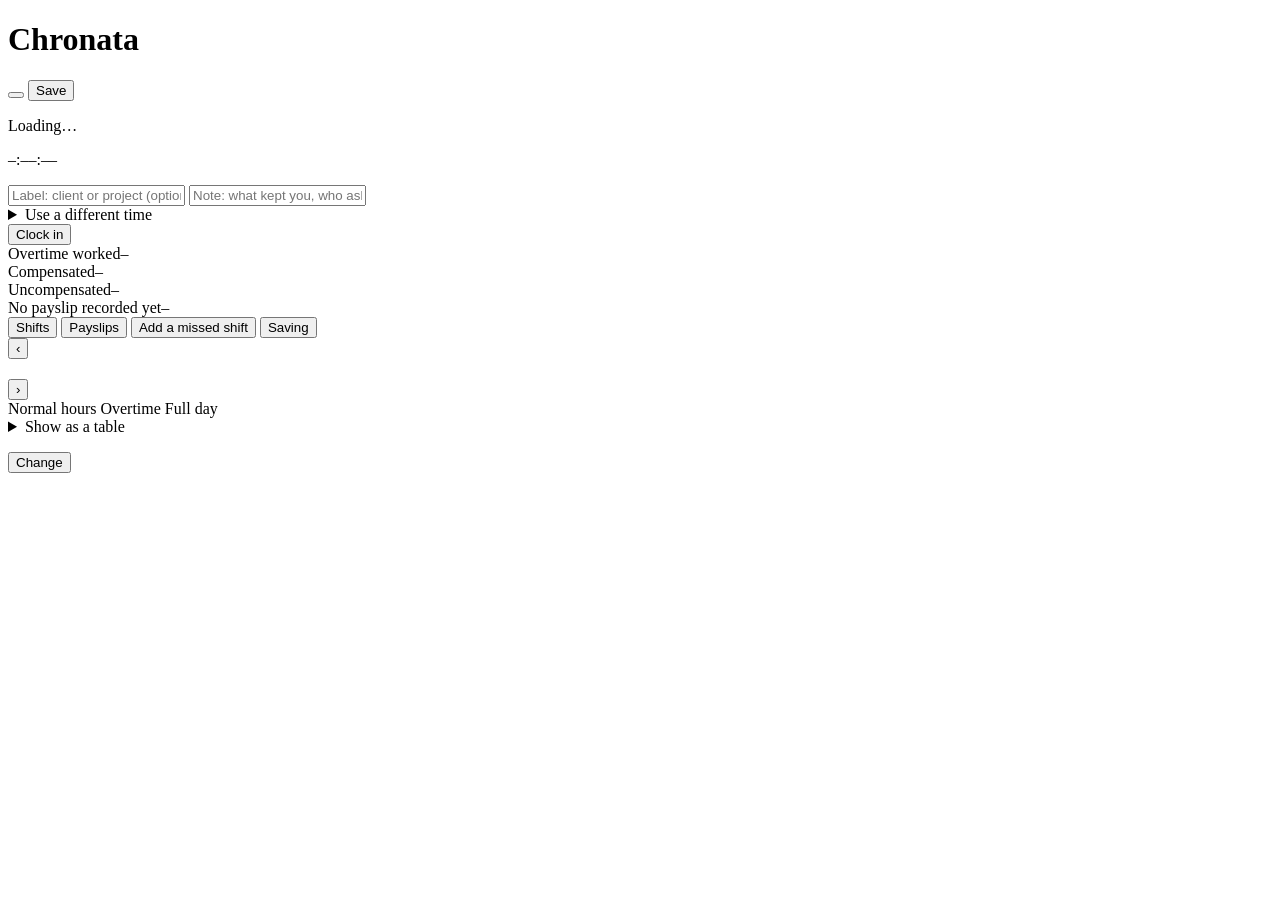
==== chronata/web/page/index.html @ e5c88649 "Ask before clocking out mid-workday, remind at weekends, chart the week A clock-out before the shift" ====
<!doctype html>
<html lang="en">
<head>
<meta charset="utf-8">
<meta name="viewport" content="width=device-width, initial-scale=1">
<meta name="token" content="{{token}}">
<title>Chronata</title>
<link rel="stylesheet" href="/style.css">
<script src="/app.js" defer></script>
</head>
<body>
<header class="top">
  <h1>Chronata</h1>
  <div class="badges">
    <button type="button" id="integrity" class="badge"></button>
    <span id="saving" class="badge"></span>
    <button type="button" id="save-button" class="primary small-button">Save</button>
  </div>
</header>

<main>
  <section id="setup" class="card setup" hidden>
    <h2>Your working day</h2>
    <p class="muted">Lunch is taken off automatically: time inside the lunch window doesn't count as work. If you clock out for lunch instead, nothing is taken off twice.</p>
    <form id="setup-form" class="grid-form">
      <label class="wide"><span id="lunch-question"></span> <input name="lunch" type="text" autocomplete="off"></label>
      <label class="wide"><span id="shift-question"></span> <input name="shift" type="text" autocomplete="off"></label>
      <div class="wide actions">
        <button type="button" id="setup-cancel">Cancel</button>
        <button class="primary" type="submit">Save</button>
      </div>
    </form>
  </section>

  <section class="clock card" aria-live="polite">
    <p id="clock-state" class="clock-state">Loading…</p>
    <p id="timer" class="timer">–:––:––</p>
    <p id="this-week" class="muted"></p>
    <form id="clock-form" class="clock-form">
      <input name="label" type="text" list="known-labels" autocomplete="off" placeholder="Label: client or project (optional)">
      <input name="note" type="text" autocomplete="off" placeholder="Note: what kept you, who asked, where the proof is">
      <details>
        <summary>Use a different time</summary>
        <label>It actually happened at <input name="at" type="time" step="1"></label>
        <p class="muted small">The log will show this was written later than it happened.</p>
      </details>
      <button id="clock-button" class="primary" type="submit">Clock in</button>
    </form>
  </section>

  <section class="totals">
    <div class="tile"><span class="label">Overtime worked</span><span id="t-owed" class="value">–</span></div>
    <div class="tile"><span class="label">Compensated</span><span id="t-compensated" class="value">–</span></div>
    <div class="tile danger"><span class="label">Uncompensated</span><span id="t-shortfall" class="value">–</span></div>
    <div class="tile"><span class="label">No payslip recorded yet</span><span id="t-unmatched" class="value">–</span></div>
  </section>

  <nav class="tabs" role="tablist">
    <button type="button" role="tab" data-tab="shifts" aria-selected="true">Shifts</button>
    <button type="button" role="tab" data-tab="pay" aria-selected="false">Payslips</button>
    <button type="button" role="tab" data-tab="add" aria-selected="false">Add a missed shift</button>
    <button type="button" role="tab" data-tab="places" aria-selected="false">Saving</button>
  </nav>

  <section id="tab-shifts" class="tab">
    <div class="card chart-card">
      <div class="chart-head">
        <button type="button" id="week-back" class="link" aria-label="Previous week">‹</button>
        <h2 id="chart-title"></h2>
        <button type="button" id="week-next" class="link" aria-label="Next week">›</button>
      </div>
      <div class="legend" aria-hidden="true">
        <span><i class="swatch normal"></i>Normal hours</span>
        <span><i class="swatch overtime"></i>Overtime</span>
        <span><i class="target-key"></i>Full day</span>
      </div>
      <div id="chart" class="chart"></div>
      <div id="chart-tip" class="chart-tip" hidden></div>
      <details class="small">
        <summary class="muted">Show as a table</summary>
        <table id="chart-table" class="chart-table"></table>
      </details>
    </div>
    <div id="by-label"></div>
    <div id="shifts"></div>
  </section>

  <section id="tab-pay" class="tab" hidden>
    <div class="card">
      <h2>Record a payslip</h2>
      <p class="muted">Enter what the payslip actually paid for overtime, even if that is 0. A 0 is the evidence that matters most.</p>
      <form id="paid-form" class="grid-form">
        <label>Pay period from <input name="from" type="date" required></label>
        <label>to <input name="to" type="date" required></label>
        <label>Overtime hours paid <input name="hours" type="number" min="0" step="0.01" required value="0"></label>
        <label>Given as
          <select name="timeOff">
            <option value="">Pay</option>
            <option value="1">Time off</option>
          </select>
        </label>
        <label class="wide">Reference <input name="reference" type="text" placeholder="e.g. payslip October 2026"></label>
        <button class="primary wide" type="submit">Record payslip</button>
      </form>
    </div>
    <div id="unmatched"></div>
    <div id="periods"></div>
  </section>

  <section id="tab-add" class="tab" hidden>
    <div class="card">
      <h2>Add a shift you didn't clock</h2>
      <p class="muted">It will be marked as written after the fact, with your reason. That's normal. What would look bad is hiding it.</p>
      <form id="add-form" class="grid-form">
        <label>Date <input name="date" type="date" required></label>
        <label>Started <input name="start" type="time" step="1" required></label>
        <label>Finished <input name="end" type="time" step="1" required></label>
        <label class="wide">Why it wasn't clocked at the time <input name="reason" type="text" required></label>
        <label class="wide">Label <input name="label" type="text" list="known-labels" autocomplete="off" placeholder="Client or project (optional)"></label>
        <label class="wide">Note <input name="note" type="text" placeholder="What kept you, who asked, where the proof is"></label>
        <button class="primary wide" type="submit">Add shift</button>
      </form>
    </div>
  </section>

  <section id="tab-places" class="tab" hidden>
    <div class="card">
      <h2>Independent timestamps</h2>
      <p id="stamp-text" class="muted"></p>
    </div>
    <div id="places"></div>
    <div class="card">
      <h2>Save somewhere else too</h2>
      <p class="muted">Every place gets the same sealed log and timestamps, so a copy anywhere can be checked on its own. Saving happens after every entry and whenever you press Save.</p>
      <form id="place-form" class="grid-form">
        <label>Kind of place <select name="kind" id="place-kind"></select></label>
        <label>Name <input name="name" type="text" autocomplete="off" placeholder="e.g. My vault"></label>
        <label class="wide"><span id="target-label">Folder</span>
          <span class="with-button">
            <input name="target" type="text" autocomplete="off" required>
            <button type="button" id="choose-folder">Choose folder…</button>
          </span>
        </label>
        <label class="dav-only">Username <input name="username" type="text" autocomplete="username"></label>
        <label class="dav-only">Password <input name="password" type="password" autocomplete="current-password"></label>
        <p id="place-hint" class="muted small wide"></p>
        <button class="primary wide" type="submit">Add and save now</button>
      </form>
    </div>
  </section>

  <p class="muted small rules"><span id="rules"></span> <button type="button" id="change-hours" class="link">Change</button></p>
</main>

<dialog id="correct-dialog">
  <form method="dialog" id="correct-form" class="grid-form">
    <h2 class="wide">Correct shift</h2>
    <p class="muted small wide">The original times stay on record next to the new ones.</p>
    <input type="hidden" name="id">
    <label>Started <input name="start" type="datetime-local" step="1" required></label>
    <label>Finished <input name="end" type="datetime-local" step="1" required></label>
    <label class="wide">Reason <input name="reason" type="text" required></label>
    <div class="wide actions">
      <button type="button" data-close>Cancel</button>
      <button class="primary" type="submit">Save correction</button>
    </div>
  </form>
</dialog>

<dialog id="out-dialog">
  <form method="dialog" id="out-form" class="grid-form">
    <h2 class="wide">Clock out now?</h2>
    <p id="out-question" class="wide"></p>
    <label class="wide">Why, if you'd like it on record <input name="note" type="text" autocomplete="off" placeholder="e.g. doctor's appointment, back at 15:00"></label>
    <div class="wide actions">
      <button type="button" data-close>No, keep working</button>
      <button class="primary" type="submit">Yes, clock out</button>
    </div>
  </form>
</dialog>

<dialog id="strike-dialog">
  <form method="dialog" id="strike-form" class="grid-form">
    <h2 class="wide">Strike out shift</h2>
    <p class="muted small wide">It stays on record, crossed out, and no longer counts.</p>
    <input type="hidden" name="id">
    <label class="wide">Reason <input name="reason" type="text" required></label>
    <div class="wide actions">
      <button type="button" data-close>Cancel</button>
      <button class="danger-button" type="submit">Strike out</button>
    </div>
  </form>
</dialog>

<datalist id="known-labels"></datalist>
<div id="toast" class="toast" role="status" hidden></div>
</body>
</html>
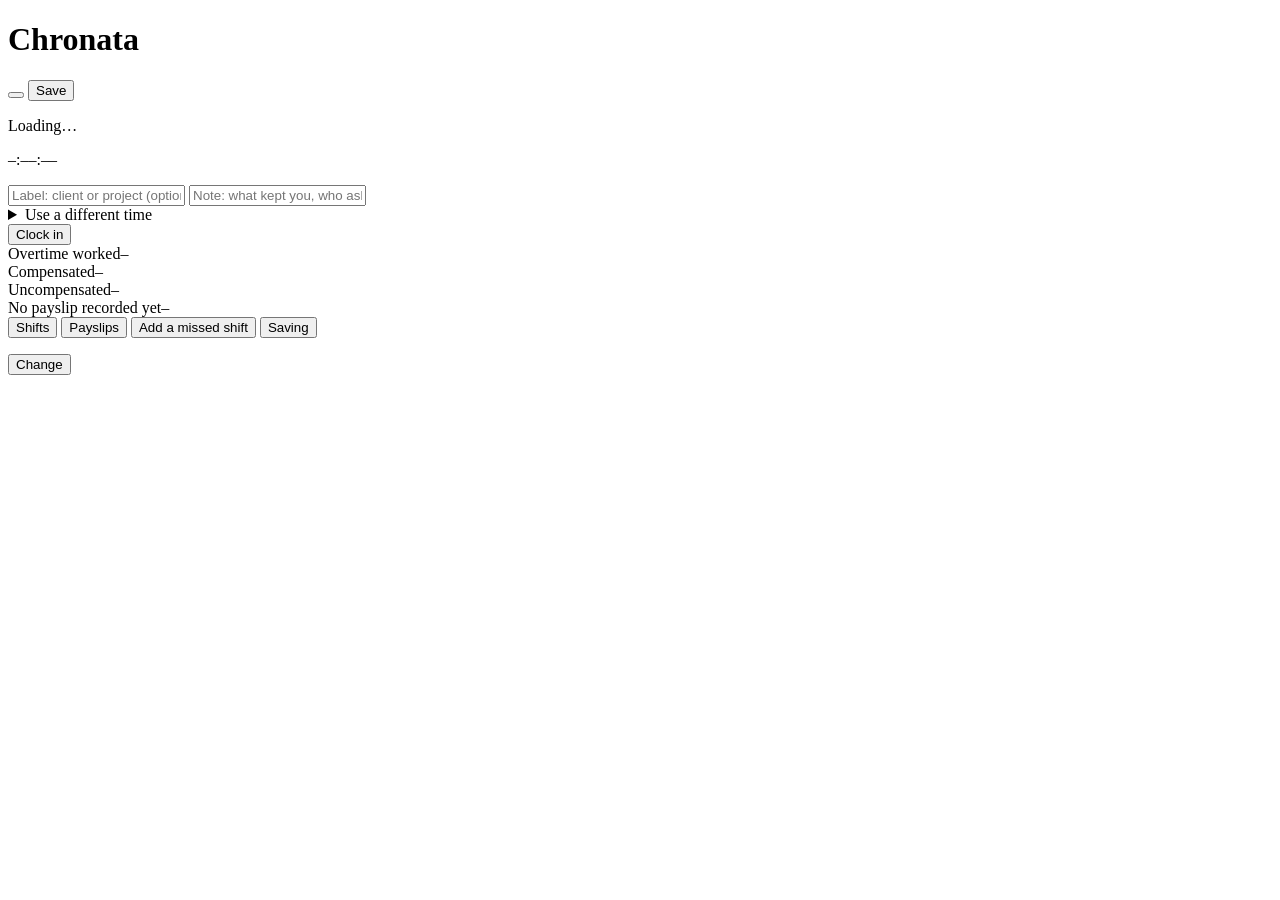
==== commit e4f14a1f: "Keep a day's work as one shift, show made-up lateness, label shifts Clocking back in on the same day" ====
--- a/chronata/web/page/index.html
+++ b/chronata/web/page/index.html
@@ -63,24 +63,6 @@
   </nav>
 
   <section id="tab-shifts" class="tab">
-    <div class="card chart-card">
-      <div class="chart-head">
-        <button type="button" id="week-back" class="link" aria-label="Previous week">‹</button>
-        <h2 id="chart-title"></h2>
-        <button type="button" id="week-next" class="link" aria-label="Next week">›</button>
-      </div>
-      <div class="legend" aria-hidden="true">
-        <span><i class="swatch normal"></i>Normal hours</span>
-        <span><i class="swatch overtime"></i>Overtime</span>
-        <span><i class="target-key"></i>Full day</span>
-      </div>
-      <div id="chart" class="chart"></div>
-      <div id="chart-tip" class="chart-tip" hidden></div>
-      <details class="small">
-        <summary class="muted">Show as a table</summary>
-        <table id="chart-table" class="chart-table"></table>
-      </details>
-    </div>
     <div id="by-label"></div>
     <div id="shifts"></div>
   </section>
@@ -167,18 +149,6 @@
   </form>
 </dialog>
 
-<dialog id="out-dialog">
-  <form method="dialog" id="out-form" class="grid-form">
-    <h2 class="wide">Clock out now?</h2>
-    <p id="out-question" class="wide"></p>
-    <label class="wide">Why, if you'd like it on record <input name="note" type="text" autocomplete="off" placeholder="e.g. doctor's appointment, back at 15:00"></label>
-    <div class="wide actions">
-      <button type="button" data-close>No, keep working</button>
-      <button class="primary" type="submit">Yes, clock out</button>
-    </div>
-  </form>
-</dialog>
-
 <dialog id="strike-dialog">
   <form method="dialog" id="strike-form" class="grid-form">
     <h2 class="wide">Strike out shift</h2>
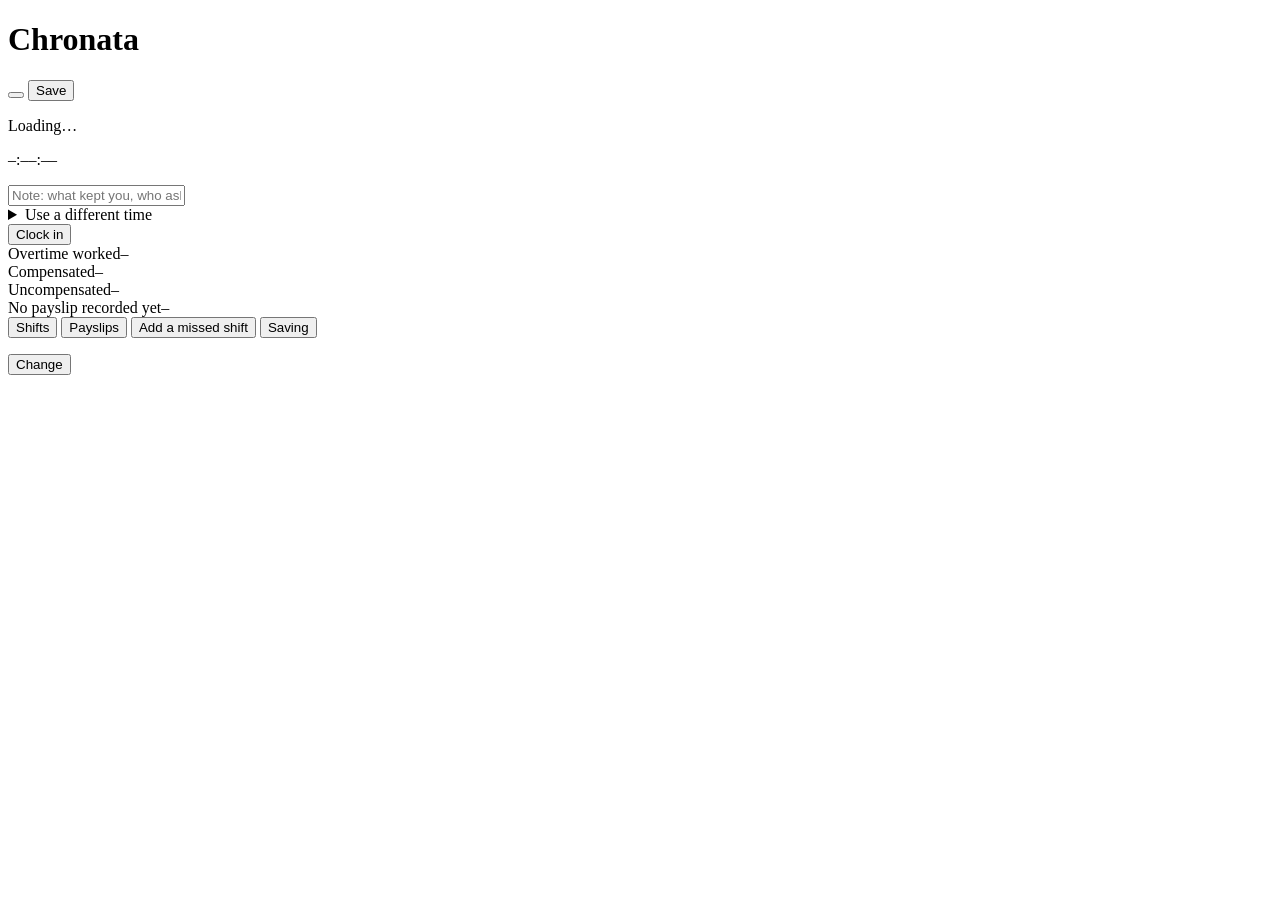
==== commit 5fdc6e6b: "Chronata: a sealed, timestamped record of time worked, saved wherever you choose Each entry is chain" ====
--- a/chronata/web/page/index.html
+++ b/chronata/web/page/index.html
@@ -37,7 +37,6 @@
     <p id="timer" class="timer">–:––:––</p>
     <p id="this-week" class="muted"></p>
     <form id="clock-form" class="clock-form">
-      <input name="label" type="text" list="known-labels" autocomplete="off" placeholder="Label: client or project (optional)">
       <input name="note" type="text" autocomplete="off" placeholder="Note: what kept you, who asked, where the proof is">
       <details>
         <summary>Use a different time</summary>
@@ -63,7 +62,6 @@
   </nav>
 
   <section id="tab-shifts" class="tab">
-    <div id="by-label"></div>
     <div id="shifts"></div>
   </section>
 
@@ -98,7 +96,6 @@
         <label>Started <input name="start" type="time" step="1" required></label>
         <label>Finished <input name="end" type="time" step="1" required></label>
         <label class="wide">Why it wasn't clocked at the time <input name="reason" type="text" required></label>
-        <label class="wide">Label <input name="label" type="text" list="known-labels" autocomplete="off" placeholder="Client or project (optional)"></label>
         <label class="wide">Note <input name="note" type="text" placeholder="What kept you, who asked, where the proof is"></label>
         <button class="primary wide" type="submit">Add shift</button>
       </form>
@@ -162,7 +159,6 @@
   </form>
 </dialog>
 
-<datalist id="known-labels"></datalist>
 <div id="toast" class="toast" role="status" hidden></div>
 </body>
 </html>
